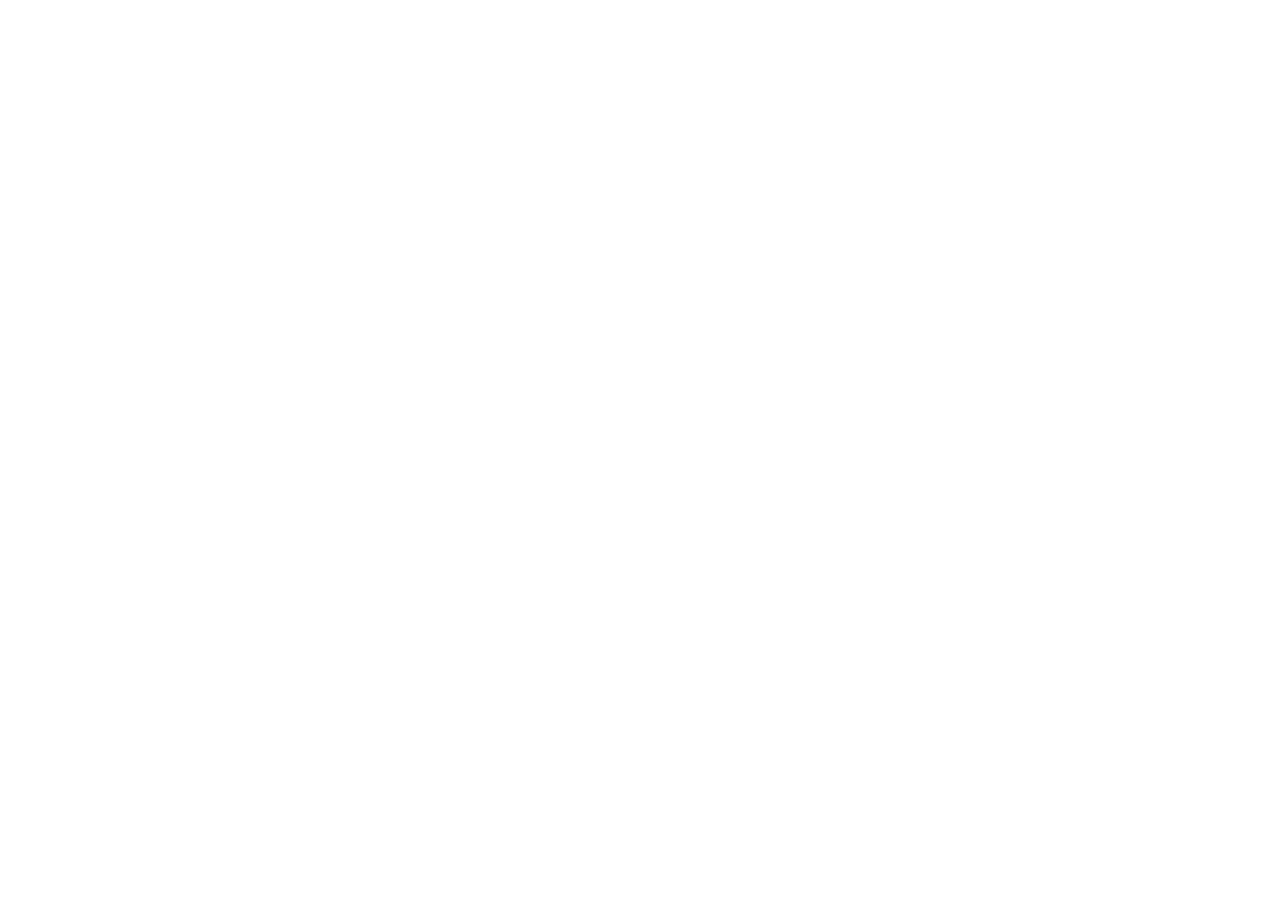
==== html/index.html @ 0c1743a4 "first commit" ====
<!DOCTYPE html>
<html>

<head>
    <meta charset="utf-8" name="viewport" width=device-width, initial-scale=1.0, maximum-scale=1.0, user-scalable=0>
    <style>
        body {
            padding: 0;
            margin: 0;
        }

    </style>
    <!--<script src="../../../libraries/p5/p5.min.js"></script>-->
    <script src="https://cdnjs.cloudflare.com/ajax/libs/p5.js/0.6.0/p5.js"></script>
    <script src="../js/sketch.js"></script>
</head>

<body>
</body>

</html>
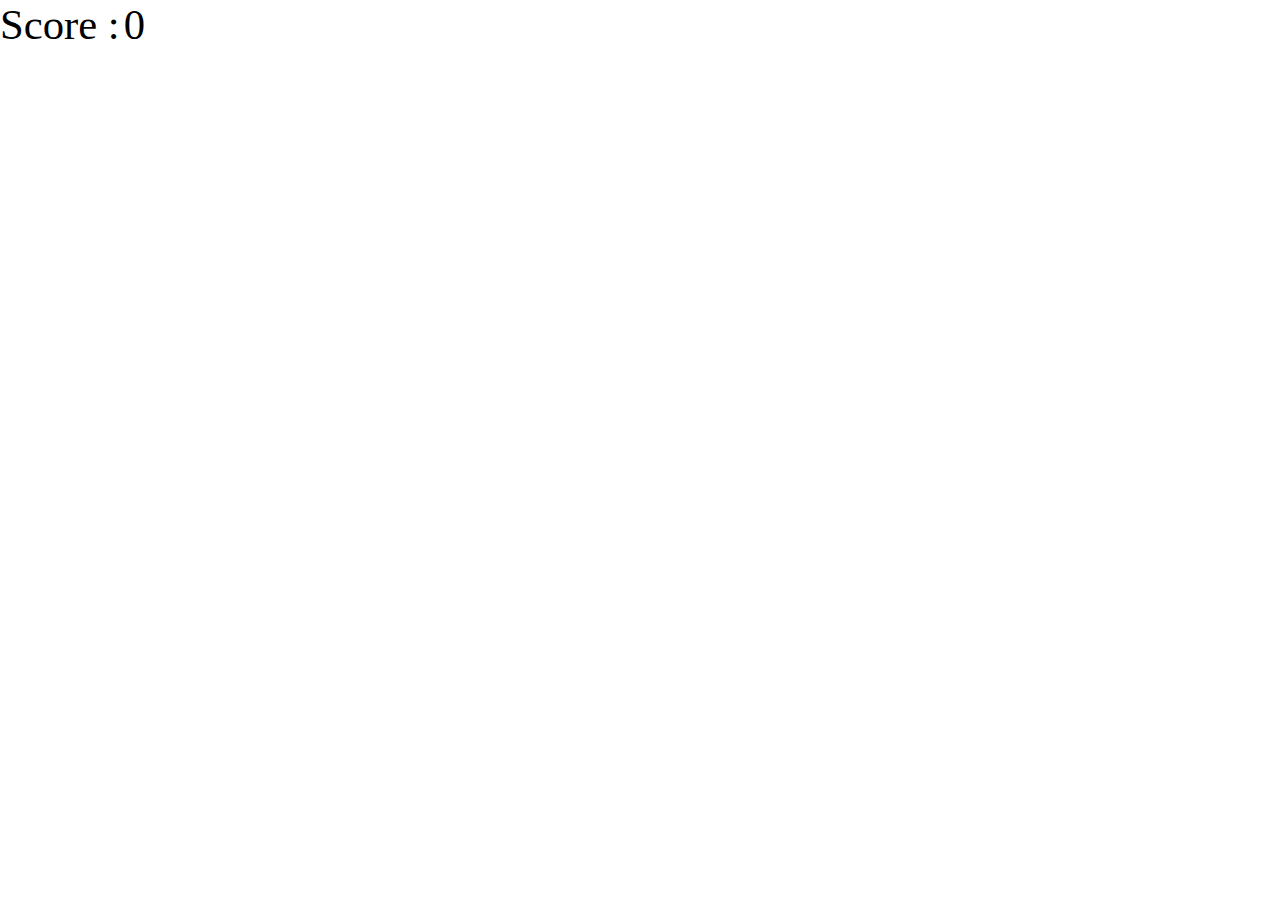
==== commit 1b9267f2: "+colors +score +restructCode" ====
--- a/html/index.html
+++ b/html/index.html
@@ -9,13 +9,23 @@
             margin: 0;
         }
 
+        span {
+            font-size: 32pt;
+        }
+
     </style>
     <!--<script src="../../../libraries/p5/p5.min.js"></script>-->
-    <script src="https://cdnjs.cloudflare.com/ajax/libs/p5.js/0.6.0/p5.js"></script>
+    <script src="../../../libraries/p5/p5.min.js"></script>
     <script src="../js/sketch.js"></script>
+    <script src="../js/grid.js"></script>
+    <script src="../js/game.js"></script>
+    <script src="../js/config.js"></script>
 </head>
 
 <body>
+    <span>Score :</span>
+    <span id="score">0</span>
+    </br>
 </body>
 
 </html>
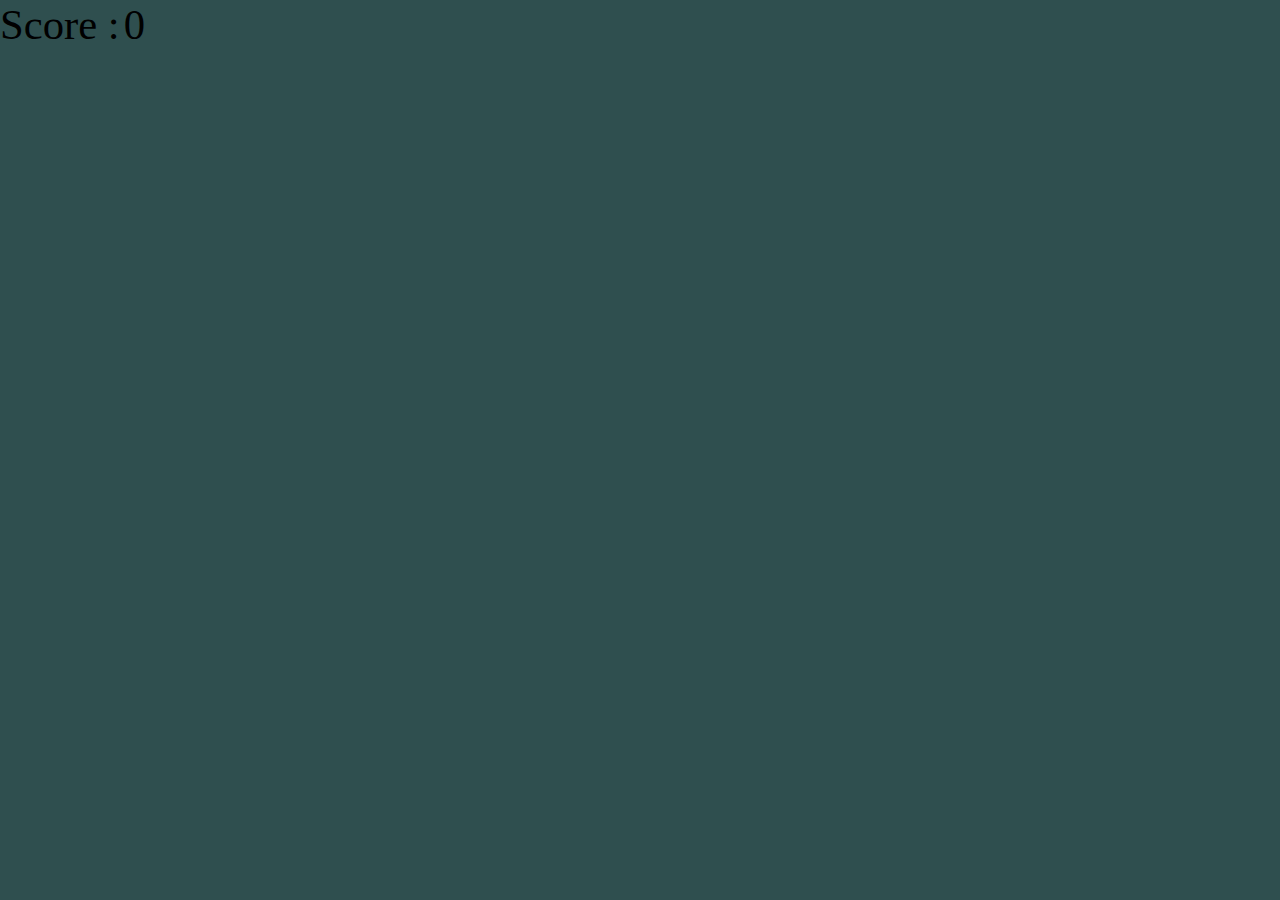
==== commit 0a85f365: "+background-color +restruct" ====
--- a/html/index.html
+++ b/html/index.html
@@ -7,6 +7,7 @@
         body {
             padding: 0;
             margin: 0;
+            background-color: darkslategrey;
         }
 
         span {
